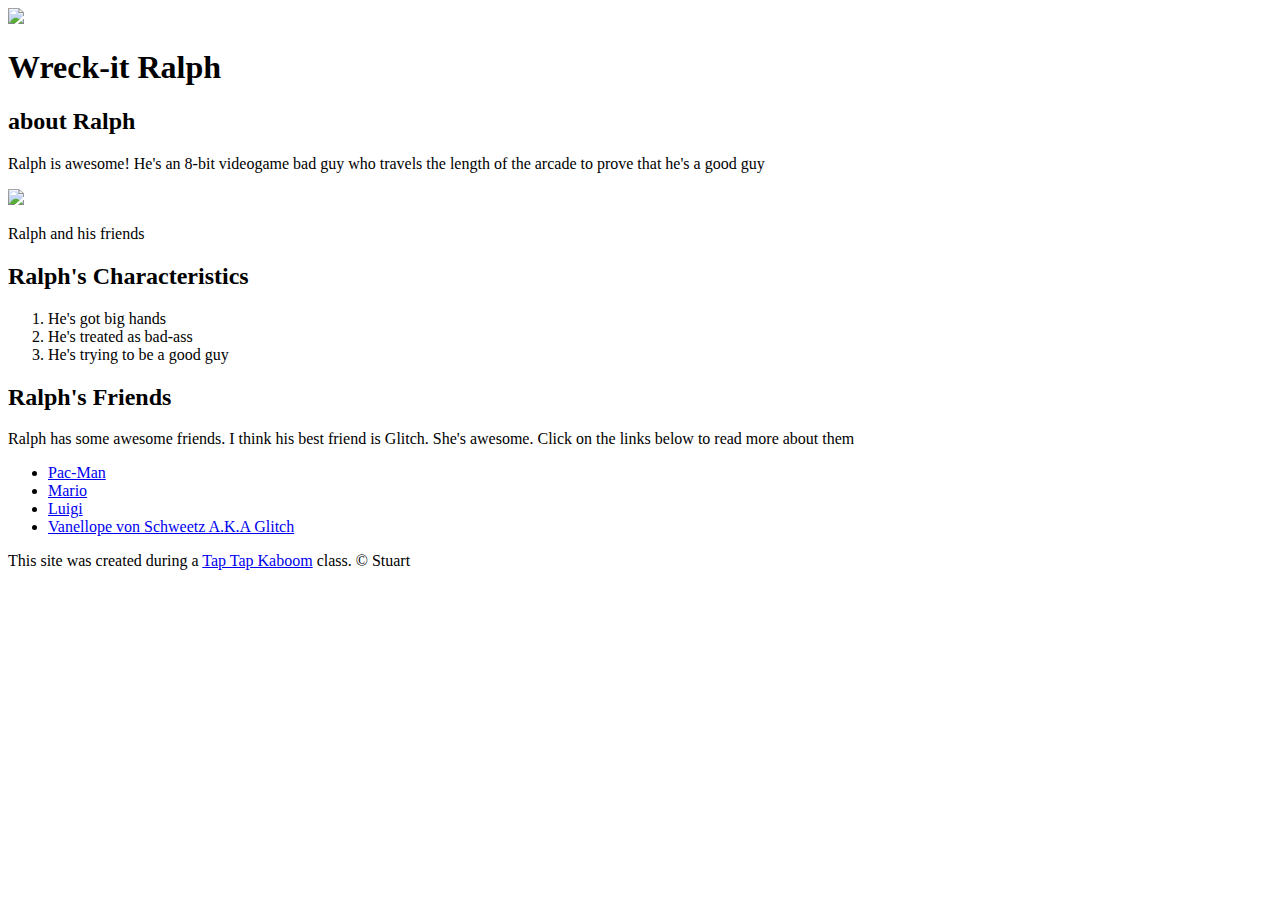
==== index.html @ 9051c7b6 "Added our character's index.html file and a few images" ====
<!DOCTYPE html>
<html>
<head>
	<title>Wreck-it Ralph</title>
	<link rel="icon" href="img/ralph-avatar.jpeg">
</head>
<body>
	<!-- header element -->
	<header>
		<img src="img/ralph-avatar.jpeg">
		<h1>Wreck-it Ralph</h1>
	</header>	

	<!-- main element -->
	<main>
		<h2>about Ralph</h2>
		<p>Ralph is awesome! He's an 8-bit videogame bad guy who 
		travels the length of the arcade to prove that he's a 
	    good guy </p>
		<img src="img/ralph-big.jpeg">
		<p>Ralph and his friends</p>

		<!-- Characteristics -->
		<h2>Ralph's Characteristics</h2>
		<ol>
			<li>He's got big hands</li>
			<li>He's treated as bad-ass</li>
			<li>He's trying to be a good guy</li>
		</ol>
		
		<!-- Friends -->
		<h2>Ralph's Friends</h2>
		<p>Ralph has some awesome friends. I think his best 
		friend is Glitch. She's awesome. Click on the links
		below to read more about them</p>
		<ul>
			<li><a target=_blank href="https://en.wikipedia.org/wiki/Pac-Man">
			Pac-Man</a></li>
			<li><a target=_blank href="https://en.wikipedia.org/wiki/Mario">
			Mario</a></li>
			<li><a target=_blank href="https://en.wikipedia.org/wiki/Luigi">
			Luigi</a></li>
			<li><a target=_blank href="https://disney.fandom.com/wiki/Vanellope_von_Schweetz">
			Vanellope von Schweetz A.K.A Glitch</a></li>
		</ul>
	</main>

	<!-- Footer element -->
	<footer>
		<p>This site was created during a <a href="https://taptapkaboom.com">Tap Tap Kaboom</a> class. &copy; Stuart</p>
	</footer>
</body>
</html>
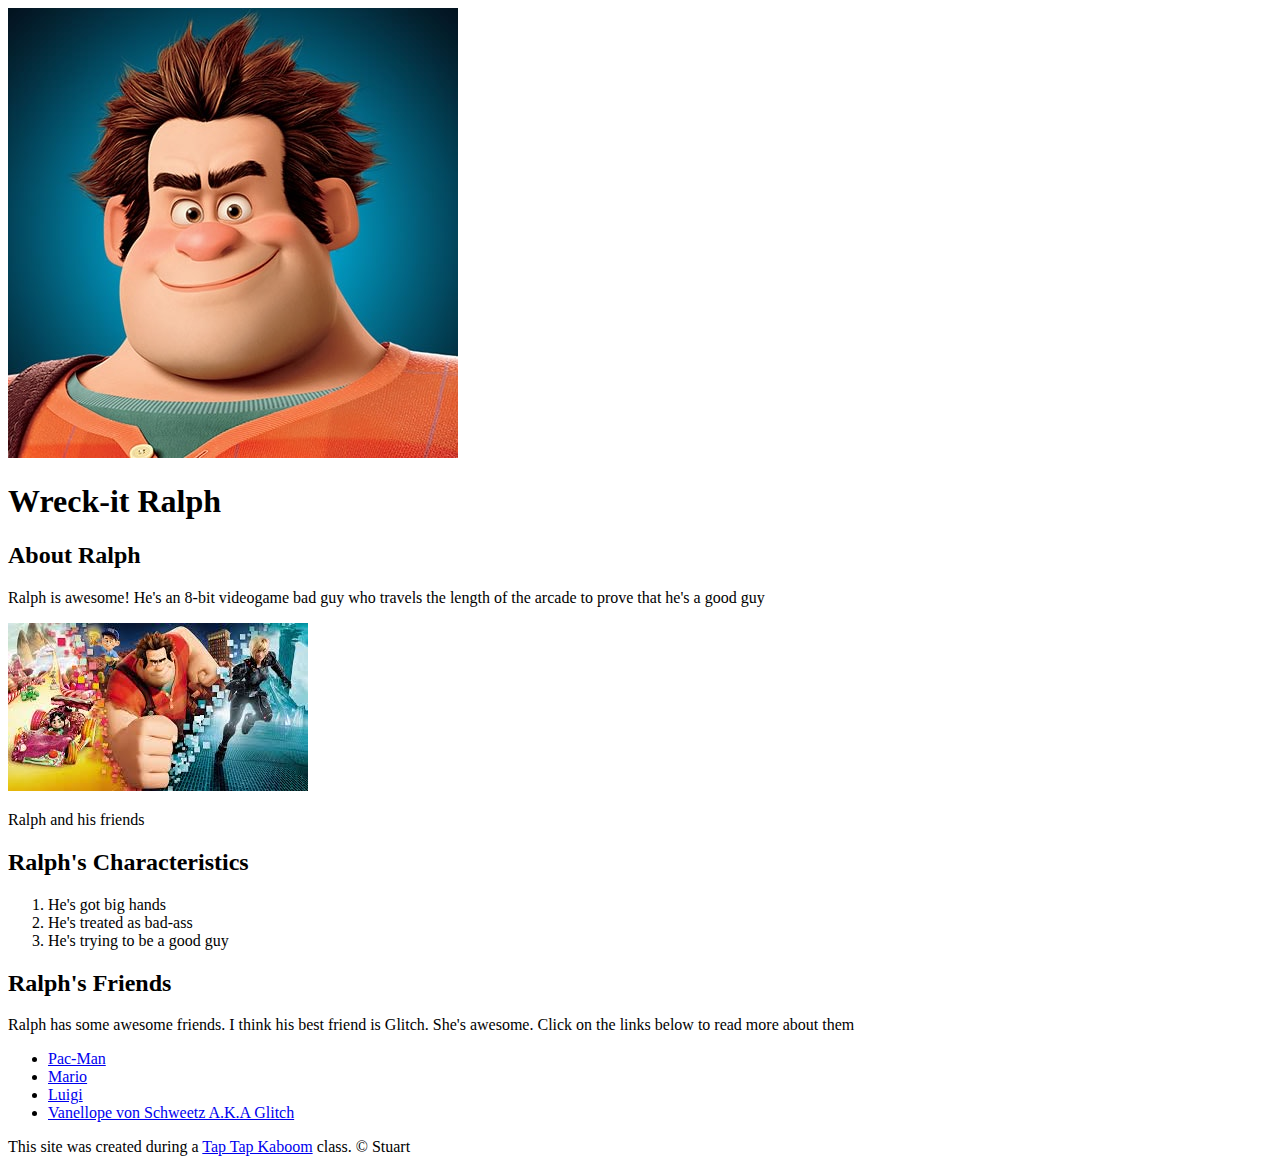
==== commit b8917dc3: "Wrote the CSS for our characters website and changed some HTML" ====
--- a/index.html
+++ b/index.html
@@ -3,22 +3,25 @@
 <head>
 	<title>Wreck-it Ralph</title>
 	<link rel="icon" href="img/ralph-avatar.jpeg">
+	<link href="Https://fonts.googleapis.com/css?family=press+start+2P&display=swap" rel="stylesheet">
+	<link rel="stylesheet" type="text/css" href="css/hero.css">
+
 </head>
 <body>
 	<!-- header element -->
 	<header>
-		<img src="img/ralph-avatar.jpeg">
+		<img src="Img/ralph-avatar.jpeg">
 		<h1>Wreck-it Ralph</h1>
 	</header>	
 
 	<!-- main element -->
 	<main>
-		<h2>about Ralph</h2>
+		<h2>About Ralph</h2>
 		<p>Ralph is awesome! He's an 8-bit videogame bad guy who 
 		travels the length of the arcade to prove that he's a 
 	    good guy </p>
-		<img src="img/ralph-big.jpeg">
-		<p>Ralph and his friends</p>
+		<img src="Img/ralph-big.jpeg">
+		<p class="caption">Ralph and his friends</p>
 
 		<!-- Characteristics -->
 		<h2>Ralph's Characteristics</h2>
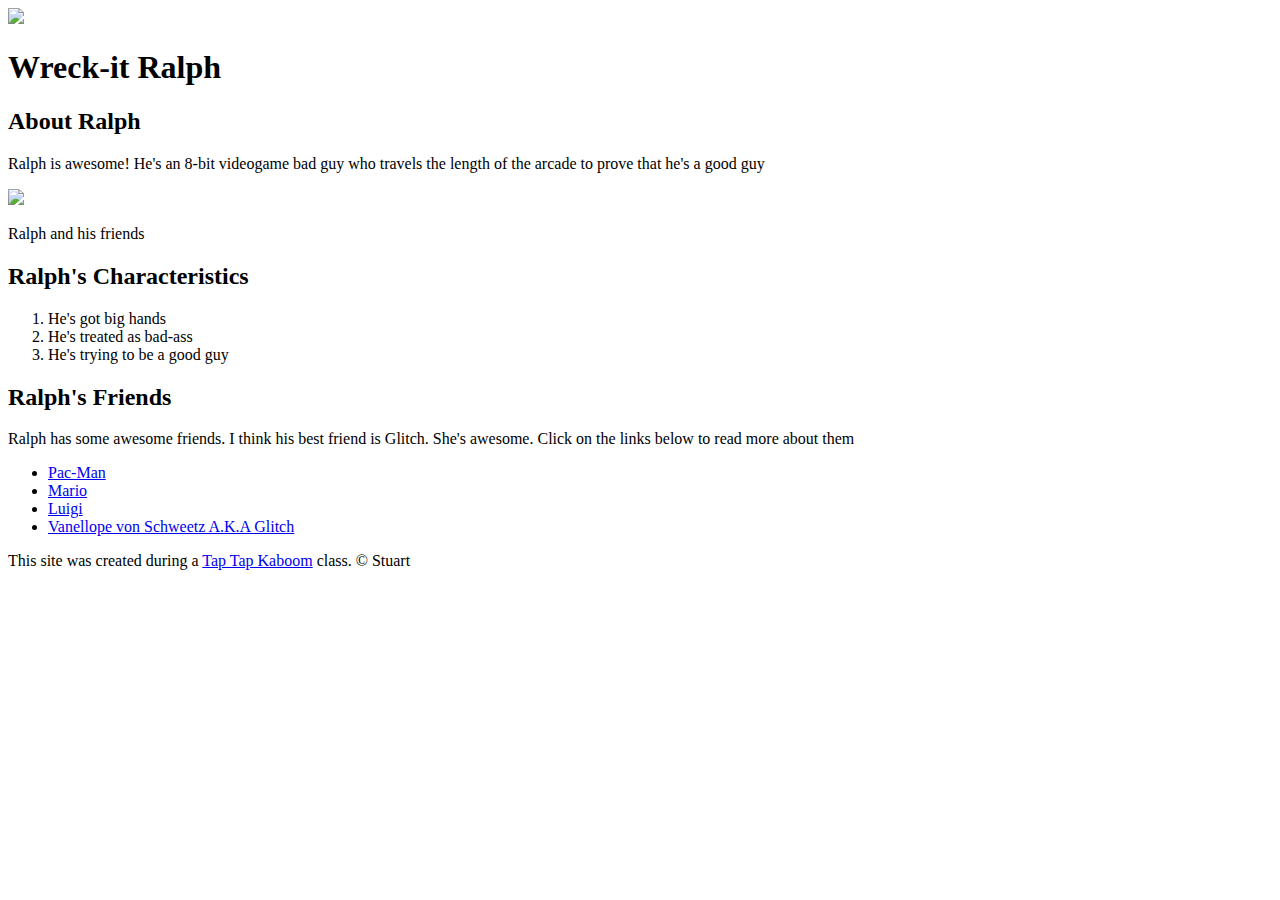
==== commit 3e69269f: "trying to fix image and CSS not showing on published site" ====
--- a/index.html
+++ b/index.html
@@ -10,7 +10,7 @@
 <body>
 	<!-- header element -->
 	<header>
-		<img src="Img/ralph-avatar.jpeg">
+		<img src="img/ralph-avatar.jpeg">
 		<h1>Wreck-it Ralph</h1>
 	</header>	
 
@@ -20,7 +20,7 @@
 		<p>Ralph is awesome! He's an 8-bit videogame bad guy who 
 		travels the length of the arcade to prove that he's a 
 	    good guy </p>
-		<img src="Img/ralph-big.jpeg">
+		<img src="img/ralph-big.jpeg">
 		<p class="caption">Ralph and his friends</p>
 
 		<!-- Characteristics -->
